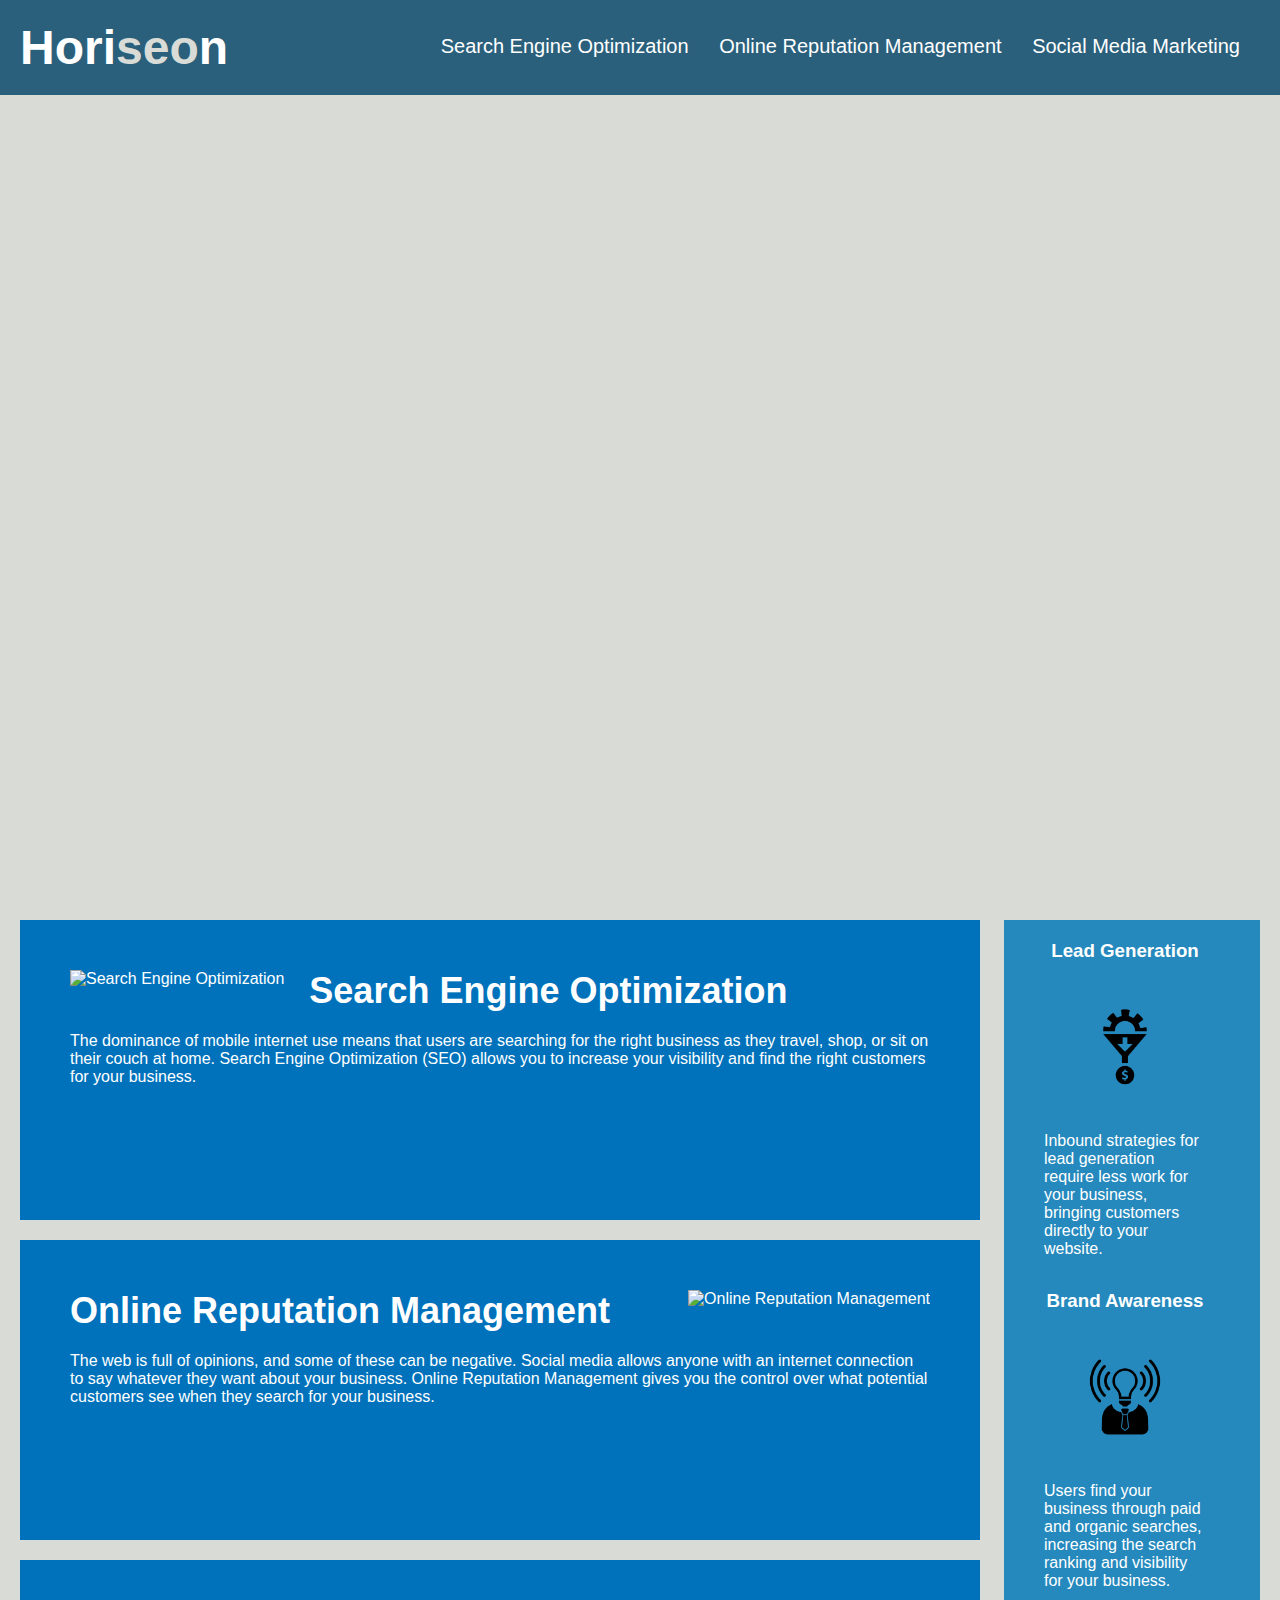
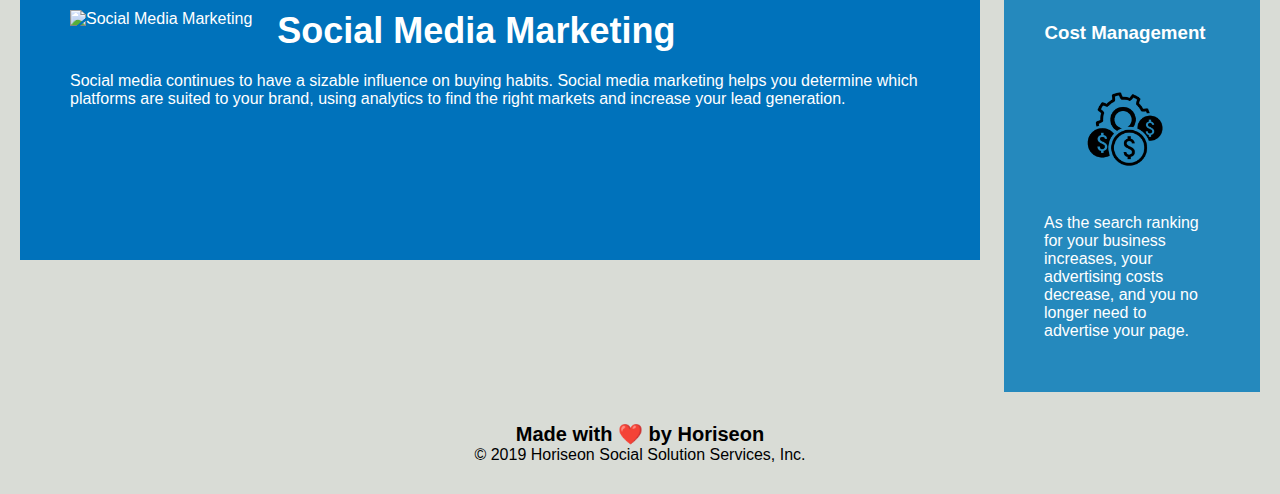
==== index.html @ f42d3483 "added accessibility features and semantic HTML elements" ====
<!DOCTYPE html>
<html lang="en-us">

<head>
    <meta charset="UTF-8" />
    <link rel="stylesheet" href="./assets/css/style.css">
    <title>Horiseon</title>
</head>

<body>
    <header>
        <h1><a href="index.html">Hori<span class="seo">seo</span>n</a></h1>
        <nav>
            <ul>
                <li>
                    <a href="seo.html">Search Engine Optimization</a>
                </li>
                <li>
                    <a href="orm.html">Online Reputation Management</a>
                </li>
                <li>
                    <a href="smm.html">Social Media Marketing</a>
                </li>
            </ul>
        </nav>
    </header>

    <figure title="Hero"></figure>

    <section>
        <article class="search-engine-optimization">
            <img src="./assets/images/search-engine-optimization.jpg" class="float-left" alt="Search Engine Optimization" />
            <h2>Search Engine Optimization</h2>
            <p>
                The dominance of mobile internet use means that users are searching for the right business as they travel, shop, or sit on their couch at home. Search Engine Optimization (SEO) allows you to increase your visibility and find the right customers for your business.
            </p>
        </article>
        <article class="online-reputation-management">
            <img src="./assets/images/online-reputation-management.jpg" class="float-right" alt="Online Reputation Management"/>
            <h2>Online Reputation Management</h2>
            <p>
                The web is full of opinions, and some of these can be negative. Social media allows anyone with an internet connection to say whatever they want about your business. Online Reputation Management gives you the control over what potential customers see when they search for your business.
            </p>
        </article>
        <article class="social-media-marketing">
            <img src="./assets/images/social-media-marketing.jpg" class="float-left" alt="Social Media Marketing"/>
            <h2>Social Media Marketing</h2>
            <p>
                Social media continues to have a sizable influence on buying habits. Social media marketing helps you determine which platforms are suited to your brand, using analytics to find the right markets and increase your lead generation.
            </p>
        </article>
    </section>

    <aside>
        <section>
            <h3>Lead Generation</h3>
            <img src="./assets/images/lead-generation.png" alt="Lead Generation"/>
            <p>
                Inbound strategies for lead generation require less work for your business, bringing customers directly to your website.
            </p>
        </section>

        <section>
            <h3>Brand Awareness</h3>
            <img src="./assets/images/brand-awareness.png" alt="Brand Awareness"/>
            <p>
                Users find your business through paid and organic searches, increasing the search ranking and visibility for your business.
            </p>
        </section>
        <section>
            <h3>Cost Management</h3>
            <img src="./assets/images/cost-management.png" alt="Cost Management"></img>
            <p>
                As the search ranking for your business increases, your advertising costs decrease, and you no longer need to advertise your page.
            </p>
        </section>
    </aside>

    <footer>
        <h2>Made with ❤️️ by Horiseon</h2>
        <p>
            &copy; 2019 Horiseon Social Solution Services, Inc.
        </p>
    </footer>
</body>

</html>
---- assets/css/style.css ----
* {
    box-sizing: border-box;
    padding: 0;
    margin: 0;
}

body {
    background-color: #d9dcd6;
}

header {
    padding: 20px;
    font-family: 'Trebuchet MS', 'Lucida Sans Unicode', 'Lucida Grande', 'Lucida Sans', Arial, sans-serif;
    background-color: #2a607c;
    color: #ffffff;
}

header h1 {
    display: inline-block;
    font-size: 48px;
}

header h1 .seo {
    color: #d9dcd6;
}

header nav {
    padding-top: 15px;
    margin-right: 20px;
    float: right;
    font-family: 'Gill Sans', 'Gill Sans MT', Calibri, 'Trebuchet MS', sans-serif;
    font-size: 20px;
}

header nav ul {
    list-style-type: none;
}

header nav ul li {
    display: inline-block;
    margin-left: 25px;
}

a {
    color: #ffffff;
    text-decoration: none;
}

figure {
    height: 800px;
    width: 100%;
    margin-bottom: 25px;
    background-image: url("../images/digital-marketing-meeting.jpg");
    background-size: cover;
    background-position: center;
}

section {
    width: 75%;
    display: inline-block;
    margin-left: 20px;
}

section article {
    margin-bottom: 20px;
    padding: 50px;
    height: 300px;
    font-family: 'Gill Sans', 'Gill Sans MT', Calibri, 'Trebuchet MS', sans-serif;
    background-color: #0072bb;
    color: #ffffff;
    font-size: 16px;
}

section article h2 {
    margin-bottom: 20px;
    font-size: 36px;
}

section article img {
    max-height: 200px;
}

.float-left {
    float: left;
    margin-right: 25px;
}

.float-right {
    float: right;
    margin-left: 25px;
}

aside {
    margin-right: 20px;
    padding: 20px;
    clear: both;
    float: right;
    width: 20%;
    height: 100%;
    font-family: 'Gill Sans', 'Gill Sans MT', Calibri, 'Trebuchet MS', sans-serif;
    background-color: #2589bd;
}

aside section {
    margin-bottom: 32px;
    color: #ffffff
}

aside section h3 {
    margin-bottom: 10px;
    text-align: center;
}

aside section img {
    display: block;
    margin: 10px auto;
    max-width: 150px;
}

footer {
    padding: 30px;
    clear: both;
    font-family: 'Trebuchet MS', 'Lucida Sans Unicode', 'Lucida Grande', 'Lucida Sans', Arial, sans-serif;
    text-align: center;
}

footer h2 {
    font-size: 20px;
}
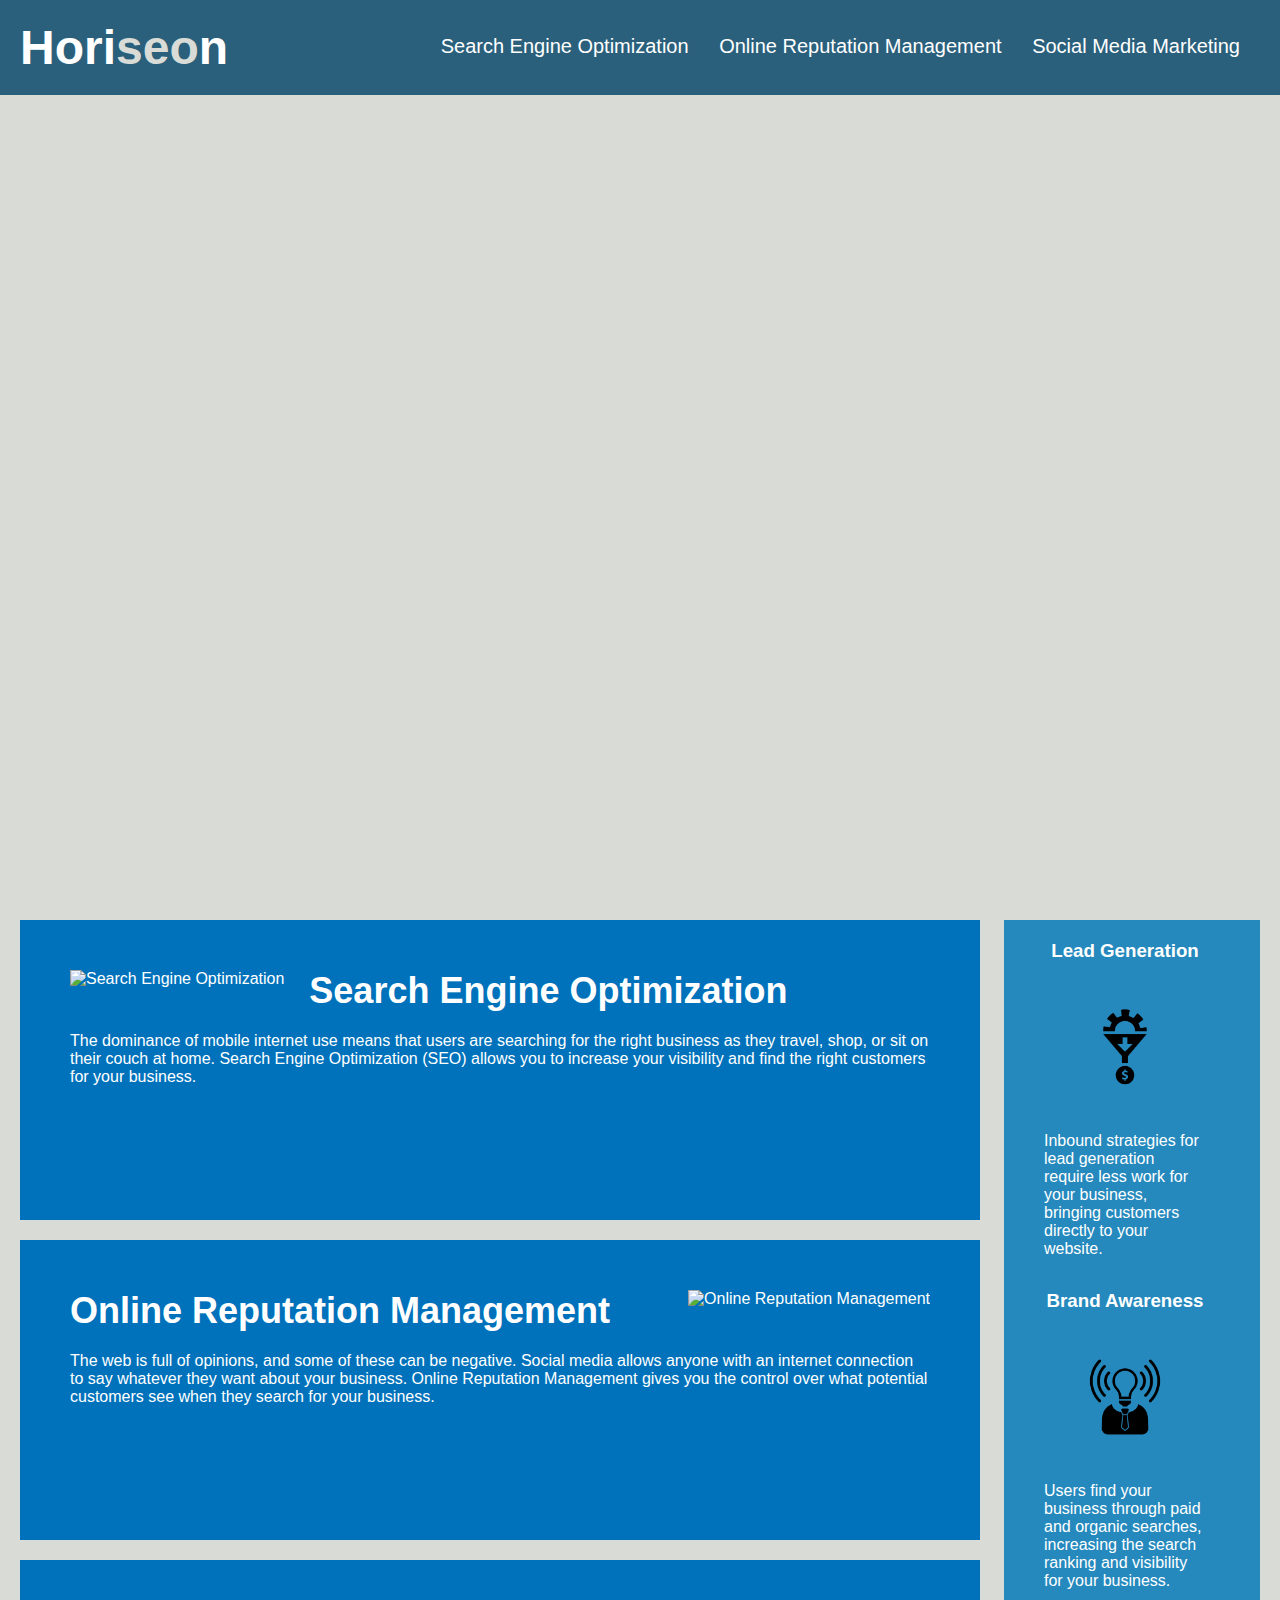
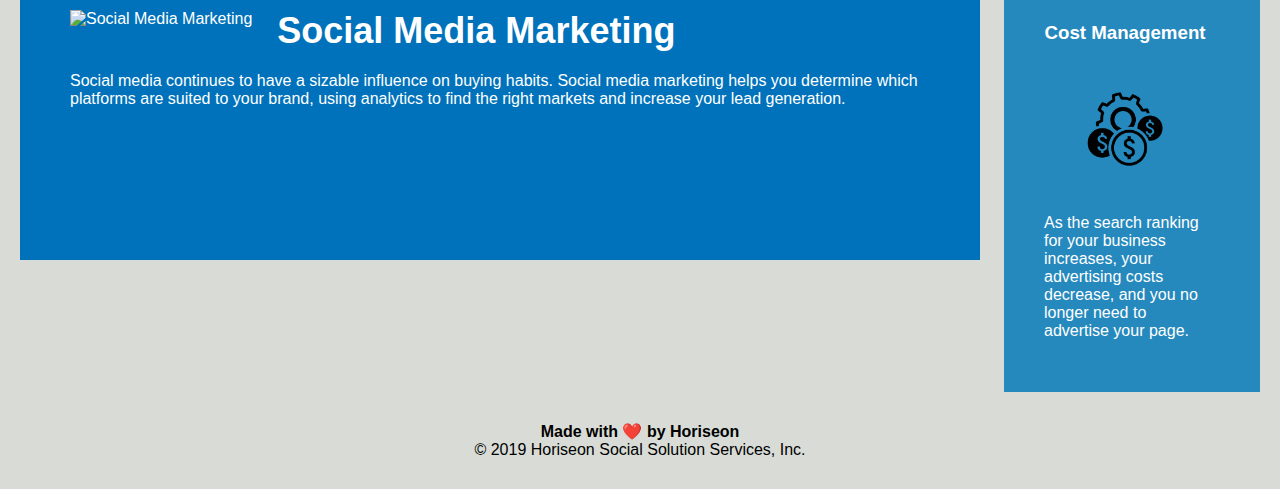
==== commit c8ed3c3a: "deleted some classes that did not have css selectors" ====
--- a/index.html
+++ b/index.html
@@ -28,21 +28,21 @@
     <figure title="Hero"></figure>
 
     <section>
-        <article class="search-engine-optimization">
+        <article>
             <img src="./assets/images/search-engine-optimization.jpg" class="float-left" alt="Search Engine Optimization" />
             <h2>Search Engine Optimization</h2>
             <p>
                 The dominance of mobile internet use means that users are searching for the right business as they travel, shop, or sit on their couch at home. Search Engine Optimization (SEO) allows you to increase your visibility and find the right customers for your business.
             </p>
         </article>
-        <article class="online-reputation-management">
+        <article>
             <img src="./assets/images/online-reputation-management.jpg" class="float-right" alt="Online Reputation Management"/>
             <h2>Online Reputation Management</h2>
             <p>
                 The web is full of opinions, and some of these can be negative. Social media allows anyone with an internet connection to say whatever they want about your business. Online Reputation Management gives you the control over what potential customers see when they search for your business.
             </p>
         </article>
-        <article class="social-media-marketing">
+        <article>
             <img src="./assets/images/social-media-marketing.jpg" class="float-left" alt="Social Media Marketing"/>
             <h2>Social Media Marketing</h2>
             <p>
@@ -77,7 +77,7 @@
     </aside>
 
     <footer>
-        <h2>Made with ❤️️ by Horiseon</h2>
+        <h4>Made with ❤️️ by Horiseon</h4>
         <p>
             &copy; 2019 Horiseon Social Solution Services, Inc.
         </p>
--- a/assets/css/style.css
+++ b/assets/css/style.css
@@ -3,11 +3,12 @@
     padding: 0;
     margin: 0;
 }
-
+/* This is the body. */
 body {
     background-color: #d9dcd6;
 }
 
+/* This is the header. It includes the site navigation. */
 header {
     padding: 20px;
     font-family: 'Trebuchet MS', 'Lucida Sans Unicode', 'Lucida Grande', 'Lucida Sans', Arial, sans-serif;
@@ -41,11 +42,13 @@
     margin-left: 25px;
 }
 
+/* Nav link color. */
 a {
     color: #ffffff;
     text-decoration: none;
 }
 
+/* Background image. */
 figure {
     height: 800px;
     width: 100%;
@@ -55,6 +58,7 @@
     background-position: center;
 }
 
+/* This begins the article section of the webpage. */
 section {
     width: 75%;
     display: inline-block;
@@ -90,6 +94,7 @@
     margin-left: 25px;
 }
 
+/* This begins the aside, or sidebar, of the webpage. */
 aside {
     margin-right: 20px;
     padding: 20px;
@@ -117,6 +122,7 @@
     max-width: 150px;
 }
 
+/* The footer starts here. */
 footer {
     padding: 30px;
     clear: both;
